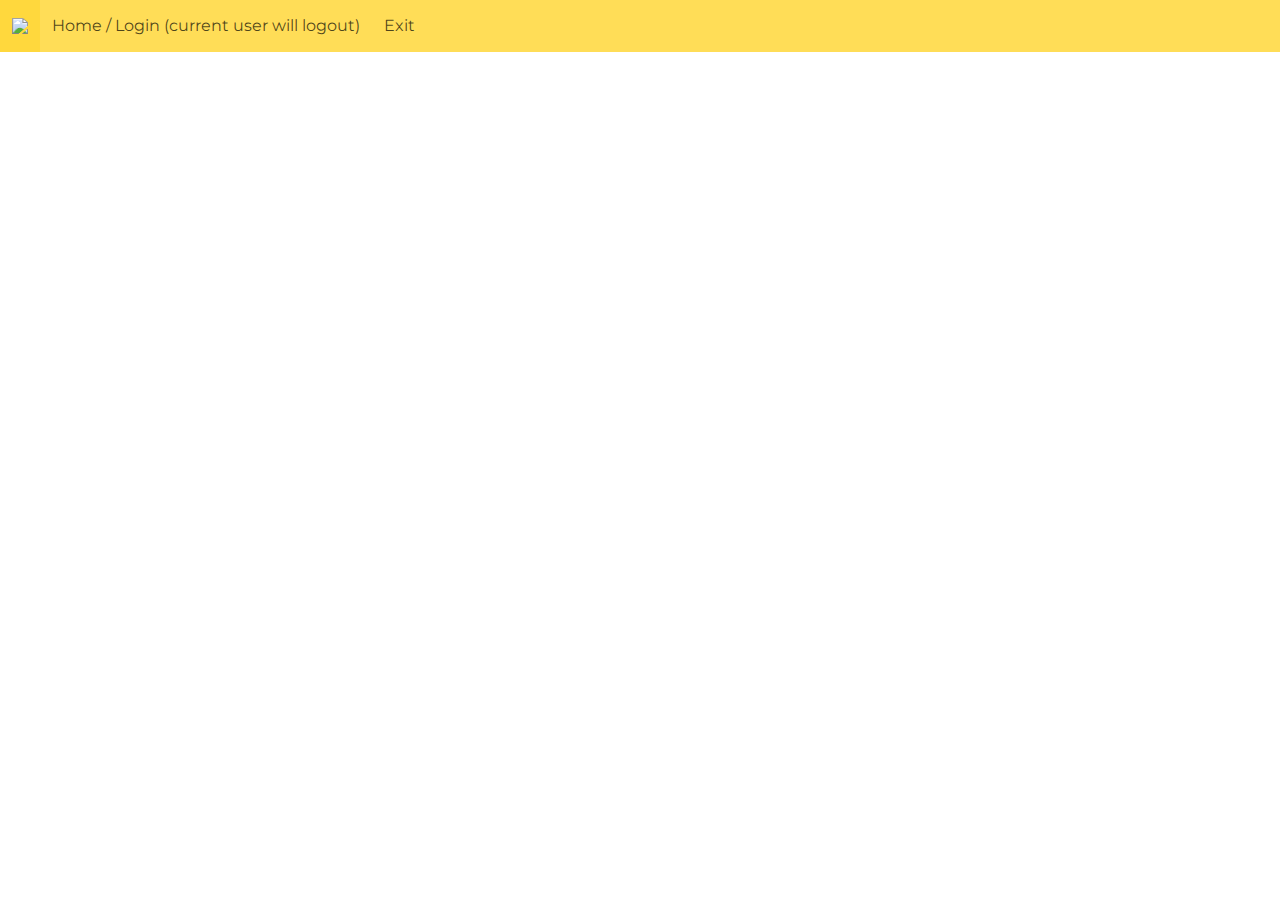
==== index.html @ 74a935ca "Update index.html" ====
<!doctype html>
<html>

<head>
    <title>DR Solution</title>
    <meta charset=utf-8>
    <meta http-equiv=X-UA-Compatible content="IE=edge">
    <meta name=viewport content="width=device-width,initial-scale=1">
    <link href="https://fonts.googleapis.com/css?family=Montserrat:400,700|Oxanium:300,500&display=swap" rel=stylesheet>
    <link rel=stylesheet href=https://maxst.icons8.com/vue-static/landings/line-awesome/line-awesome/1.3.0/css/line-awesome.min.css> <link rel=icon href=favicon.ico>
    <title>qrscan</title>
    <link href=css/app.8fd093db.css rel=preload as=style>
    <link href=css/chunk-vendors.18521181.css rel=preload as=style>
    <link href=js/app.dc39b48f.js rel=preload as=script>
    <link href=js/chunk-vendors.5931c58b.js rel=preload as=script>
    <link href=css/chunk-vendors.18521181.css rel=stylesheet>
    <link href=css/app.8fd093db.css rel=stylesheet>
    
    <!-- <script type="text/javascript" src="js/jquery-3.4.1.min.js"></script> -->
    <!-- <script type="text/javascript" src="js/app.js"></script> -->
    <script type="text/javascript">
    function initdevice() {
        document.addEventListener("deviceready", onDeviceReady, false);
    }

    function onDeviceReady() {
        navigator.notification.alert("device ready");
        checkConnection();
        document.addEventListener("offline", onOffline, false);
        document.addEventListener("online", onOnline, false);
        // $("#result").html(window.sessionStorage.getItem('QRCODE'));
    }

    function onOffline() {
        navigator.notification.alert("You lost connection!");
    }

    function onOnline() {
        navigator.vibrate([200, 400, 200]);
        // navigator.notification.alert("You're connected");
    }

    function checkConnection() {
        var networkState = navigator.connection.type;

        var states = {};
        states[Connection.UNKNOWN] = 'Unknown connection';
        states[Connection.ETHERNET] = 'Ethernet connection';
        states[Connection.WIFI] = 'WiFi connection';
        states[Connection.CELL_2G] = 'Cell 2G connection';
        states[Connection.CELL_3G] = 'Cell 3G connection';
        states[Connection.CELL_4G] = 'Cell 4G connection';
        states[Connection.CELL] = 'Cell generic connection';
        states[Connection.NONE] = 'No network connection';

        // $("#networkError").html(states[networkState]);
        // alert('Connection type: ' + states[networkState]);
        if (states[networkState] !== Connection.NONE) {
            navigator.vibrate([200, 400, 200]);
        } else {
            navigator.notification.alert("Connect to internet to proceed!");
        }
        return (states[networkState]);
    }

    var scanOptions = {
        'prompt_message': 'Scan a Code', // Change the info message. A blank message ('') will show a default message
        'orientation_locked': false, // Lock the orientation screen
        'camera_id': 0, // Choose the camera source
        'beep_enabled': true, // Enables a beep after the scan
        'scan_type': 'normal', // Types of scan mode: normal = default black with white background / inverted = white bars on dark background / mixed = normal and inverted modes
        'barcode_formats': [
            'QR_CODE',
            'CODE_39',
            'CODE_128'
        ], // Put a list of formats that the scanner will find. A blank list ([]) will enable scan of all barcode types
        'extras': {} // Additional extra parameters. See [ZXing Journey Apps][1] IntentIntegrator and Intents for more details
    }

    function scanQR(arguments) {
        // alert("initiate");
        window.plugins.zxingPlugin.scan(scanOptions, onSuccess, onFailure);

        function onSuccess(result) {
            navigator.vibrate([200, 200, 200, 100, 100]);
            navigator.notification.alert(result);
            window.sessionStorage.setItem('QRCODE', result);
        }

        function onFailure(err) {
            navigator.notification.alert(err);
        }
    }

    function cameraGo() {
        var options = {
            sourceType: Camera.PictureSourceType.CAMERA,
            //  sourceType:Camera.PictureSourceType.PHOTOLIBRARY,
                quality:50,
                destinationType: Camera.DestinationType.FILE_URI
        };

        navigator.camera.getPicture(successCallback, errorCallback, options);

        function successCallback(imageURI) {
            document.getElementById("imgPreview").src = imageURI;
            navigator.notification.alert("success");
        };

        function errorCallback(message) {
            navigator.notification.alert(message);
        }
    }

    function cameraClean() {
        navigator.camera.cleanup(onSuccess, onFail);

        function onSuccess() {
            console.log("Camera cleanup success.")
        }

        function onFail(message) {
            alert('Failed because: ' + message);
        }
    }
        function exitApp(){
            navigator.app.exitApp();
         }
    </script>
</head>

<body onload="initdevice()">
    <noscript><strong>We're sorry but qrscan doesn't work properly without JavaScript enabled. Please enable it to continue.</strong></noscript>
    <div id="app"></div>
    
    <script src=js/chunk-vendors.5931c58b.js> </script> <script src=js/app.dc39b48f.js> </script>
    <script type="text/javascript" src="cordova.js"></script>
</body>

</html>
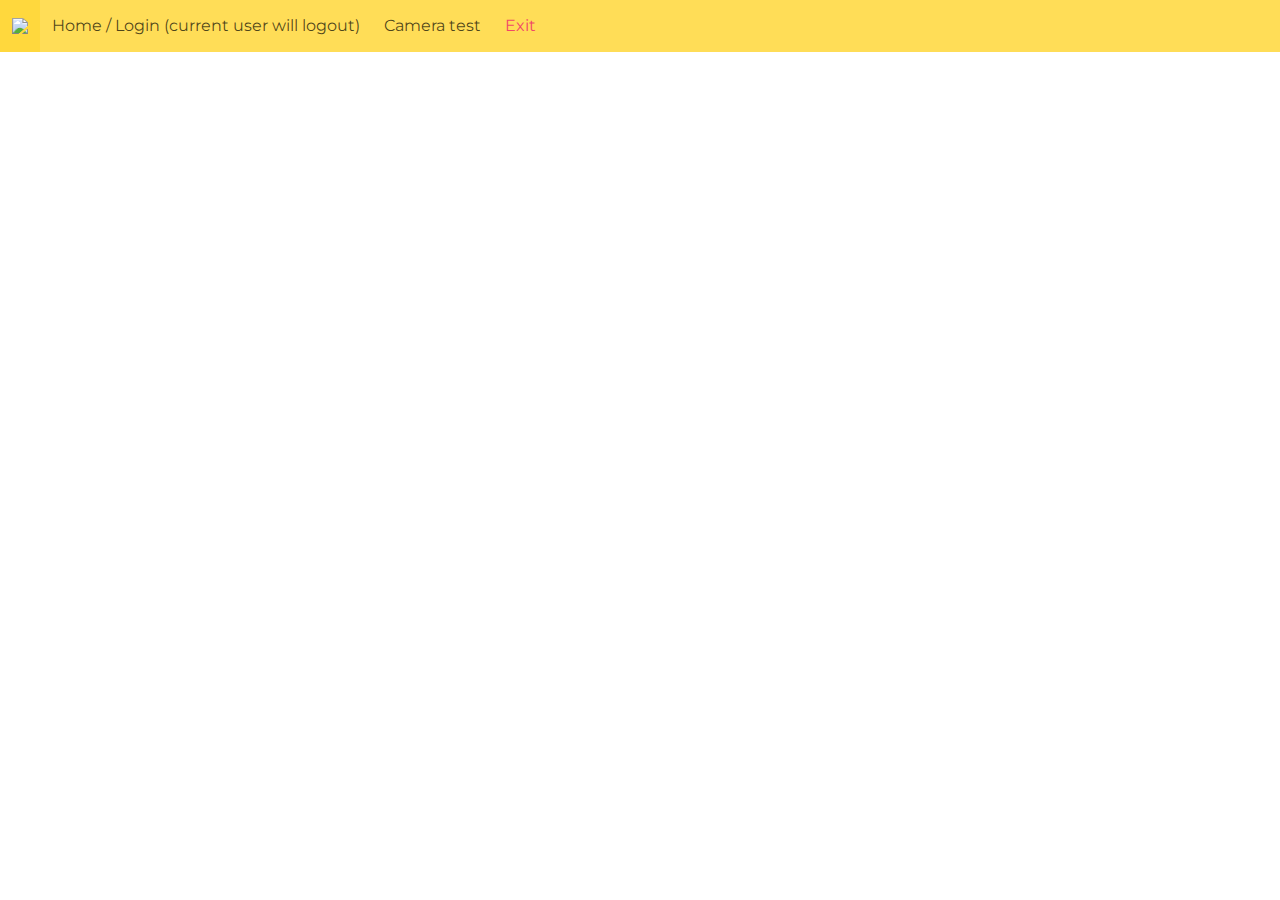
==== commit e46c7f68: "Update index.html" ====
--- a/index.html
+++ b/index.html
@@ -17,7 +17,7 @@
     <link href=css/app.8fd093db.css rel=stylesheet>
     
     <!-- <script type="text/javascript" src="js/jquery-3.4.1.min.js"></script> -->
-    <!-- <script type="text/javascript" src="js/app.js"></script> -->
+    
     <script type="text/javascript">
     function initdevice() {
         document.addEventListener("deviceready", onDeviceReady, false);
@@ -92,37 +92,6 @@
         }
     }
 
-    function cameraGo() {
-        var options = {
-            sourceType: Camera.PictureSourceType.CAMERA,
-            //  sourceType:Camera.PictureSourceType.PHOTOLIBRARY,
-                quality:50,
-                destinationType: Camera.DestinationType.FILE_URI
-        };
-
-        navigator.camera.getPicture(successCallback, errorCallback, options);
-
-        function successCallback(imageURI) {
-            document.getElementById("imgPreview").src = imageURI;
-            navigator.notification.alert("success");
-        };
-
-        function errorCallback(message) {
-            navigator.notification.alert(message);
-        }
-    }
-
-    function cameraClean() {
-        navigator.camera.cleanup(onSuccess, onFail);
-
-        function onSuccess() {
-            console.log("Camera cleanup success.")
-        }
-
-        function onFail(message) {
-            alert('Failed because: ' + message);
-        }
-    }
         function exitApp(){
             navigator.app.exitApp();
          }
@@ -133,8 +102,11 @@
     <noscript><strong>We're sorry but qrscan doesn't work properly without JavaScript enabled. Please enable it to continue.</strong></noscript>
     <div id="app"></div>
     
-    <script src=js/chunk-vendors.5931c58b.js> </script> <script src=js/app.dc39b48f.js> </script>
+    <script src=js/chunk-vendors.5931c58b.js> </script>
+    <script src=js/app.dc39b48f.js> </script>
+    
     <script type="text/javascript" src="cordova.js"></script>
+    <script type="text/javascript" src="camera.js"></script>
 </body>
 
 </html>
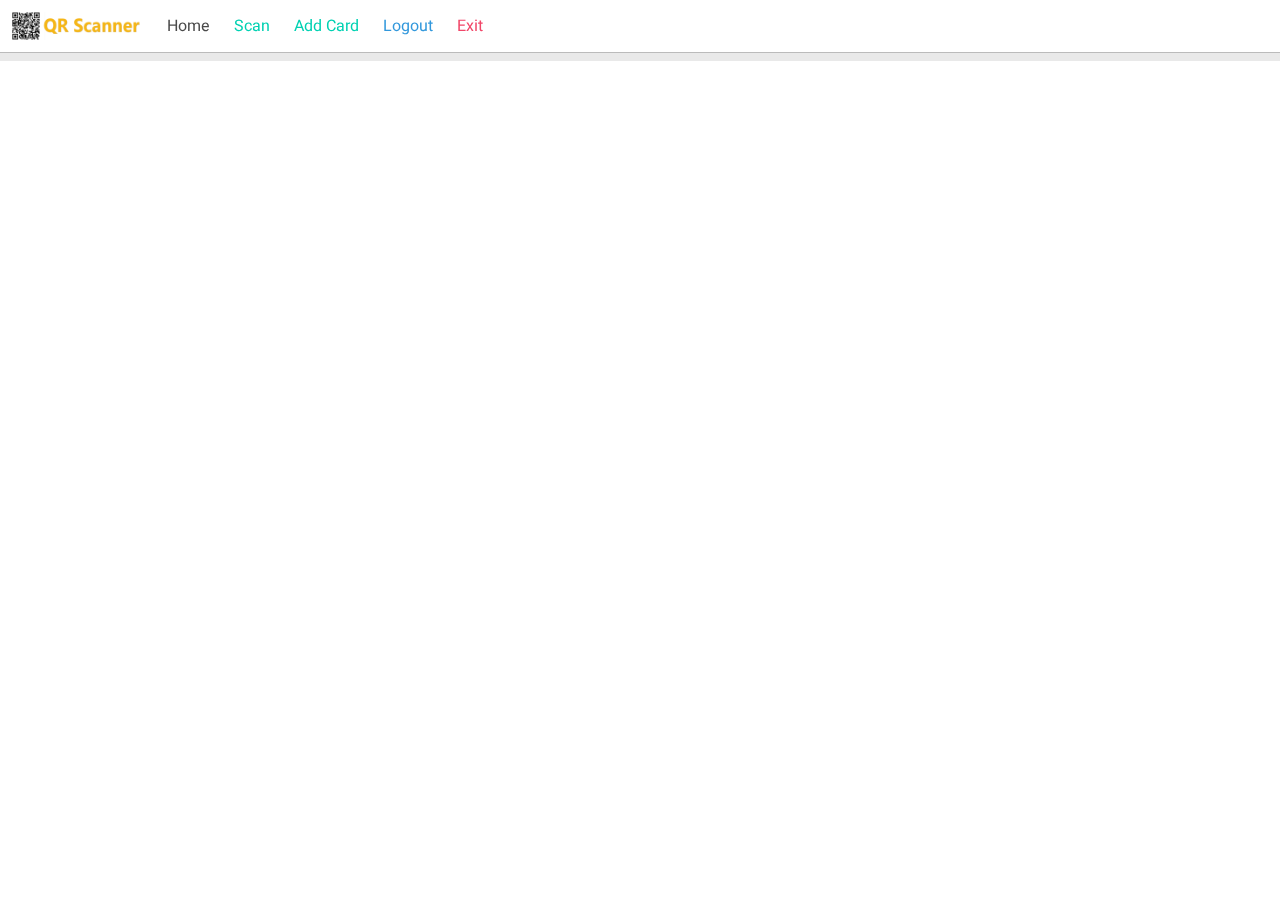
==== commit 44757e80: "Update index.html" ====
--- a/index.html
+++ b/index.html
@@ -6,95 +6,20 @@
     <meta charset=utf-8>
     <meta http-equiv=X-UA-Compatible content="IE=edge">
     <meta name=viewport content="width=device-width,initial-scale=1">
-    <link href="https://fonts.googleapis.com/css?family=Montserrat:400,700|Oxanium:300,500&display=swap" rel=stylesheet>
+    <link href="https://fonts.googleapis.com/css2?family=Acme&family=Heebo:wght@400;700&display=swap" rel="stylesheet">
     <link rel=stylesheet href=https://maxst.icons8.com/vue-static/landings/line-awesome/line-awesome/1.3.0/css/line-awesome.min.css> <link rel=icon href=favicon.ico>
     <title>qrscan</title>
     <link href=css/app.8fd093db.css rel=preload as=style>
     <link href=css/chunk-vendors.18521181.css rel=preload as=style>
-    <link href=js/app.dc39b48f.js rel=preload as=script>
-    <link href=js/chunk-vendors.5931c58b.js rel=preload as=script>
+    <link href=js/app.de7c9d62.js rel=preload as=script>
+    <link href=js/chunk-vendors.737883e4.js rel=preload as=script>
     <link href=css/chunk-vendors.18521181.css rel=stylesheet>
-    <link href=css/app.8fd093db.css rel=stylesheet>
+    <link href=css/app.3e2bcc2a.css rel=stylesheet>
     
     <!-- <script type="text/javascript" src="js/jquery-3.4.1.min.js"></script> -->
     
     <script type="text/javascript">
-    function initdevice() {
-        document.addEventListener("deviceready", onDeviceReady, false);
-    }
-
-    function onDeviceReady() {
-        navigator.notification.alert("device ready");
-        checkConnection();
-        document.addEventListener("offline", onOffline, false);
-        document.addEventListener("online", onOnline, false);
-        // $("#result").html(window.sessionStorage.getItem('QRCODE'));
-    }
-
-    function onOffline() {
-        navigator.notification.alert("You lost connection!");
-    }
-
-    function onOnline() {
-        navigator.vibrate([200, 400, 200]);
-        // navigator.notification.alert("You're connected");
-    }
-
-    function checkConnection() {
-        var networkState = navigator.connection.type;
-
-        var states = {};
-        states[Connection.UNKNOWN] = 'Unknown connection';
-        states[Connection.ETHERNET] = 'Ethernet connection';
-        states[Connection.WIFI] = 'WiFi connection';
-        states[Connection.CELL_2G] = 'Cell 2G connection';
-        states[Connection.CELL_3G] = 'Cell 3G connection';
-        states[Connection.CELL_4G] = 'Cell 4G connection';
-        states[Connection.CELL] = 'Cell generic connection';
-        states[Connection.NONE] = 'No network connection';
-
-        // $("#networkError").html(states[networkState]);
-        // alert('Connection type: ' + states[networkState]);
-        if (states[networkState] !== Connection.NONE) {
-            navigator.vibrate([200, 400, 200]);
-        } else {
-            navigator.notification.alert("Connect to internet to proceed!");
-        }
-        return (states[networkState]);
-    }
-
-    var scanOptions = {
-        'prompt_message': 'Scan a Code', // Change the info message. A blank message ('') will show a default message
-        'orientation_locked': false, // Lock the orientation screen
-        'camera_id': 0, // Choose the camera source
-        'beep_enabled': true, // Enables a beep after the scan
-        'scan_type': 'normal', // Types of scan mode: normal = default black with white background / inverted = white bars on dark background / mixed = normal and inverted modes
-        'barcode_formats': [
-            'QR_CODE',
-            'CODE_39',
-            'CODE_128'
-        ], // Put a list of formats that the scanner will find. A blank list ([]) will enable scan of all barcode types
-        'extras': {} // Additional extra parameters. See [ZXing Journey Apps][1] IntentIntegrator and Intents for more details
-    }
-
-    function scanQR(arguments) {
-        // alert("initiate");
-        window.plugins.zxingPlugin.scan(scanOptions, onSuccess, onFailure);
-
-        function onSuccess(result) {
-            navigator.vibrate([200, 200, 200, 100, 100]);
-            navigator.notification.alert(result);
-            window.sessionStorage.setItem('QRCODE', result);
-        }
-
-        function onFailure(err) {
-            navigator.notification.alert(err);
-        }
-    }
-
-        function exitApp(){
-            navigator.app.exitApp();
-         }
+    
     </script>
 </head>
 
@@ -102,8 +27,8 @@
     <noscript><strong>We're sorry but qrscan doesn't work properly without JavaScript enabled. Please enable it to continue.</strong></noscript>
     <div id="app"></div>
     
-    <script src=js/chunk-vendors.5931c58b.js> </script>
-    <script src=js/app.dc39b48f.js> </script>
+    <script src=js/chunk-vendors.737883e4.js> </script>
+    <script src=js/app.de7c9d62.js> </script>
     
     <script type="text/javascript" src="cordova.js"></script>
     <script type="text/javascript" src="camera.js"></script>
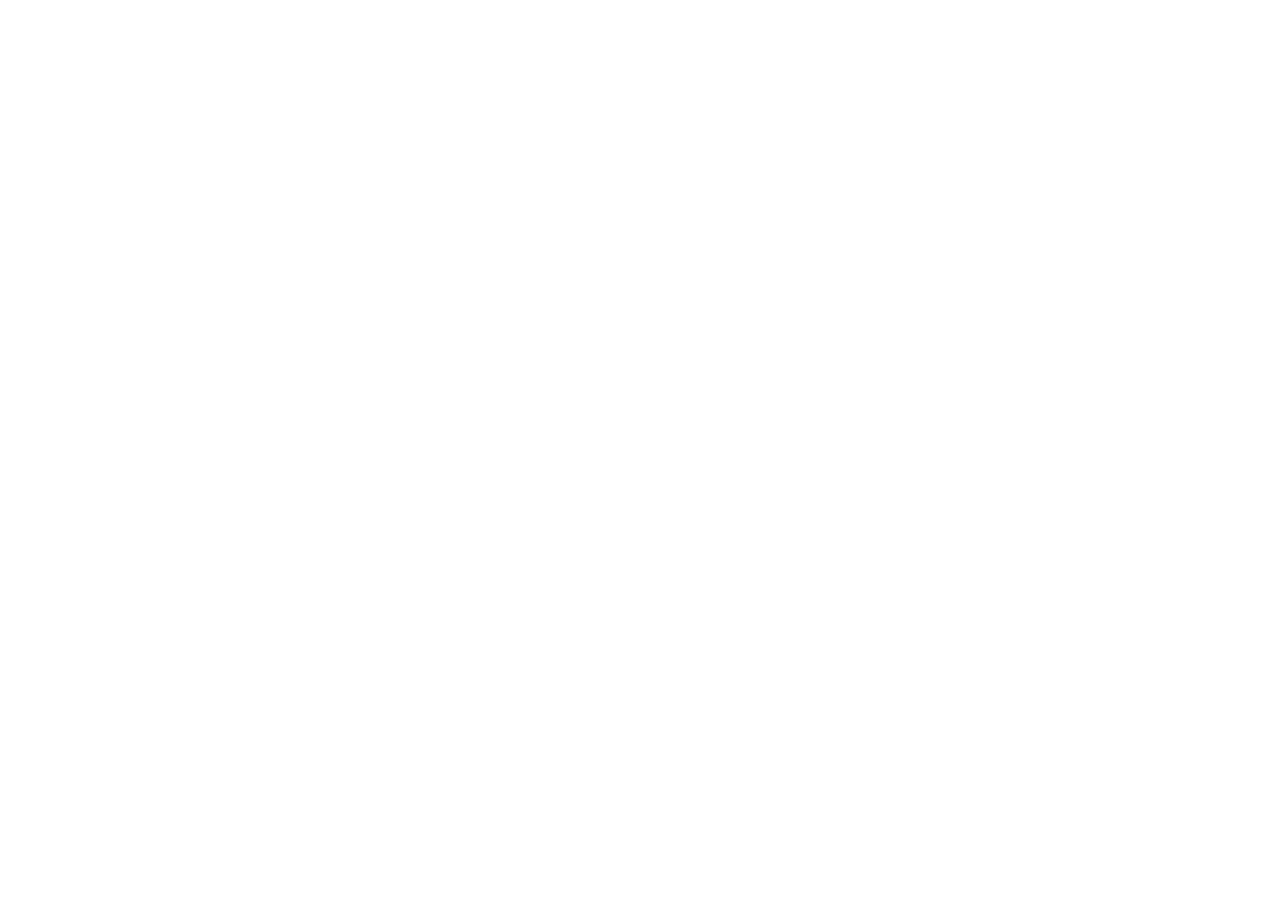
==== commit a577125f: "Update index.html" ====
--- a/index.html
+++ b/index.html
@@ -9,9 +9,9 @@
     <link href="https://fonts.googleapis.com/css2?family=Acme&family=Heebo:wght@400;700&display=swap" rel="stylesheet">
     <link rel=stylesheet href=https://maxst.icons8.com/vue-static/landings/line-awesome/line-awesome/1.3.0/css/line-awesome.min.css> <link rel=icon href=favicon.ico>
     <title>qrscan</title>
-    <link href=css/app.8fd093db.css rel=preload as=style>
+    <link href=css/app.3e2bcc2a.css rel=preload as=style>
     <link href=css/chunk-vendors.18521181.css rel=preload as=style>
-    <link href=js/app.de7c9d62.js rel=preload as=script>
+    <link href=js/app.9584a230.js rel=preload as=script>
     <link href=js/chunk-vendors.737883e4.js rel=preload as=script>
     <link href=css/chunk-vendors.18521181.css rel=stylesheet>
     <link href=css/app.3e2bcc2a.css rel=stylesheet>
@@ -28,7 +28,7 @@
     <div id="app"></div>
     
     <script src=js/chunk-vendors.737883e4.js> </script>
-    <script src=js/app.de7c9d62.js> </script>
+    <script src=js/app.9584a230.js> </script>
     
     <script type="text/javascript" src="cordova.js"></script>
     <script type="text/javascript" src="camera.js"></script>
